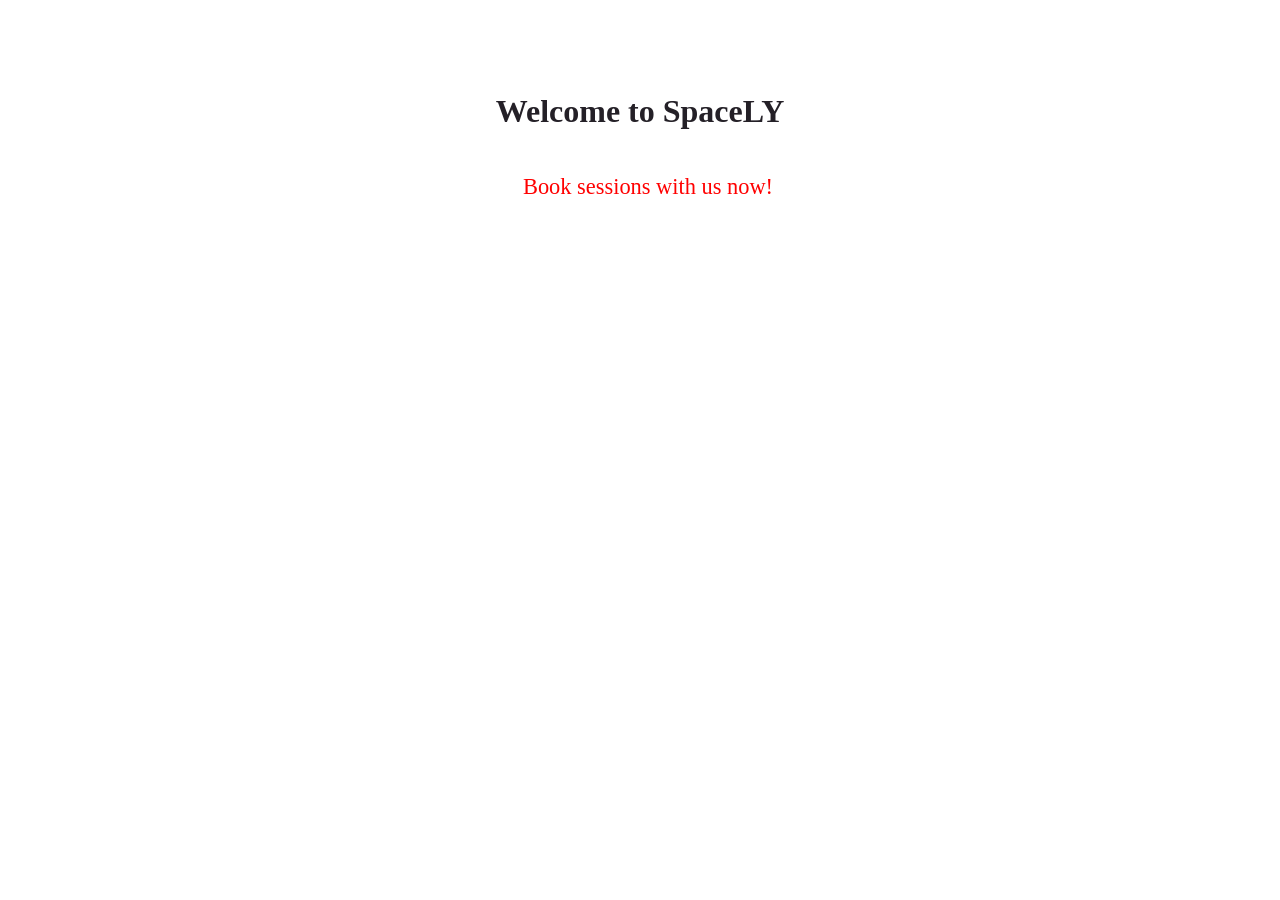
==== index.html @ 8c2fd4b5 "fixing folder" ====
<!DOCTYPE html>
<html lang="en">
<head>
    <meta charset="UTF-8">
    <meta name="viewport" content="width=device-width, initial-scale=1.0">
    <title>SpacelyApp</title>
    <link rel="stylesheet" href="css/style.css">
</head>
<body>
    <div id="intro">
        <h1 class="headingBig">Welcome to SpaceLY</h1>
        <p class="text">Book sessions with us now!</p>
        <div>
            
        </div>
    </div>
</body>
</html>
---- css/style.css ----
* {
    font-family: "Roboto", san-serif;
    color: rgb(36, 32, 39);
}

p {
    font-size: 1.4rem;
    color: green;
}

#intro {
    display: flex;
    flex-direction: column;
    justify-content: center;
    align-items: center;
    text-align: center;
    padding: 4rem;
}

.text {
    padding-left: 1rem;
    color: red;
}
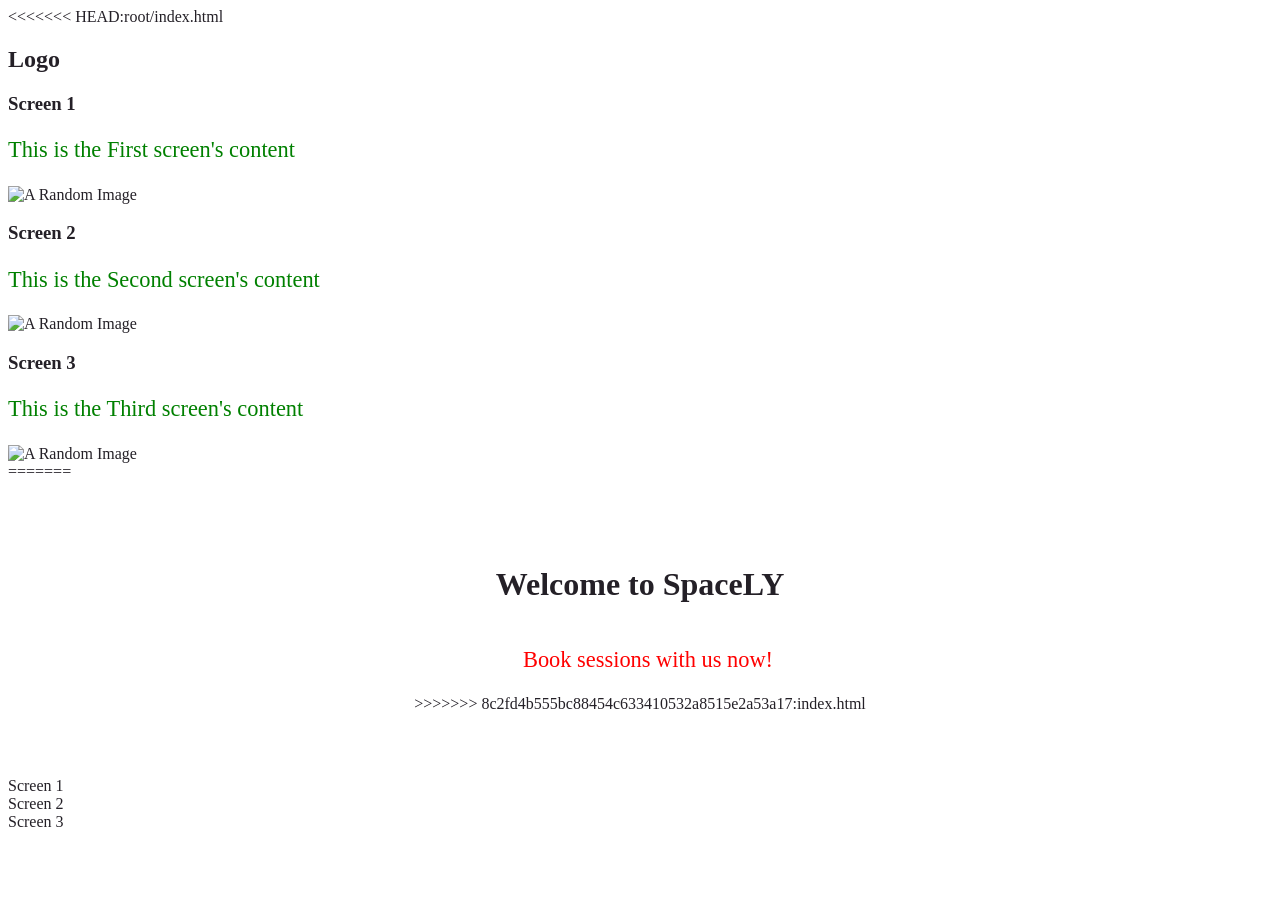
==== commit 3c57d692: "Create index.html" ====
--- a/index.html
+++ b/index.html
@@ -7,12 +7,54 @@
     <link rel="stylesheet" href="css/style.css">
 </head>
 <body>
+<<<<<<< HEAD:root/index.html
+    <div class="container">
+        <header>
+            <h2>Logo</h2>
+        </header>
+        <main>
+            <!-- SCREEN 1 -->
+            <section id="screen-1">
+                <h3>Screen 1</h3>
+                <p>This is the First screen's content</p>
+                <img src="https://picsum.photos/200/300" alt="A Random Image">
+            </section>
+
+            <!-- SCREEN 2 -->
+            <section id="screen-2">
+                <h3>Screen 2</h3>
+                <p>This is the Second screen's content</p>
+                <img src="https://picsum.photos/200/300" alt="A Random Image">
+            </section>
+
+            <!-- SCREEN 3 -->
+            <section id="screen-3">
+                <h3>Screen 3</h3>
+                <p>This is the Third screen's content</p>
+                <img src="https://picsum.photos/200/300" alt="A Random Image">
+            </section>
+
+        </main>
+=======
     <div id="intro">
         <h1 class="headingBig">Welcome to SpaceLY</h1>
         <p class="text">Book sessions with us now!</p>
         <div>
             
         </div>
+>>>>>>> 8c2fd4b555bc88454c633410532a8515e2a53a17:index.html
     </div>
+
+    <nav>
+        <div class="nav-item button-1">
+            <span>Screen 1</span>
+        </div>
+        <div class="nav-item button-2">
+            <span>Screen 2</span>
+        </div>
+        <div class="nav-item button-3">
+            <span>Screen 3</span>
+        </div>
+    </nav>
 </body>
 </html>
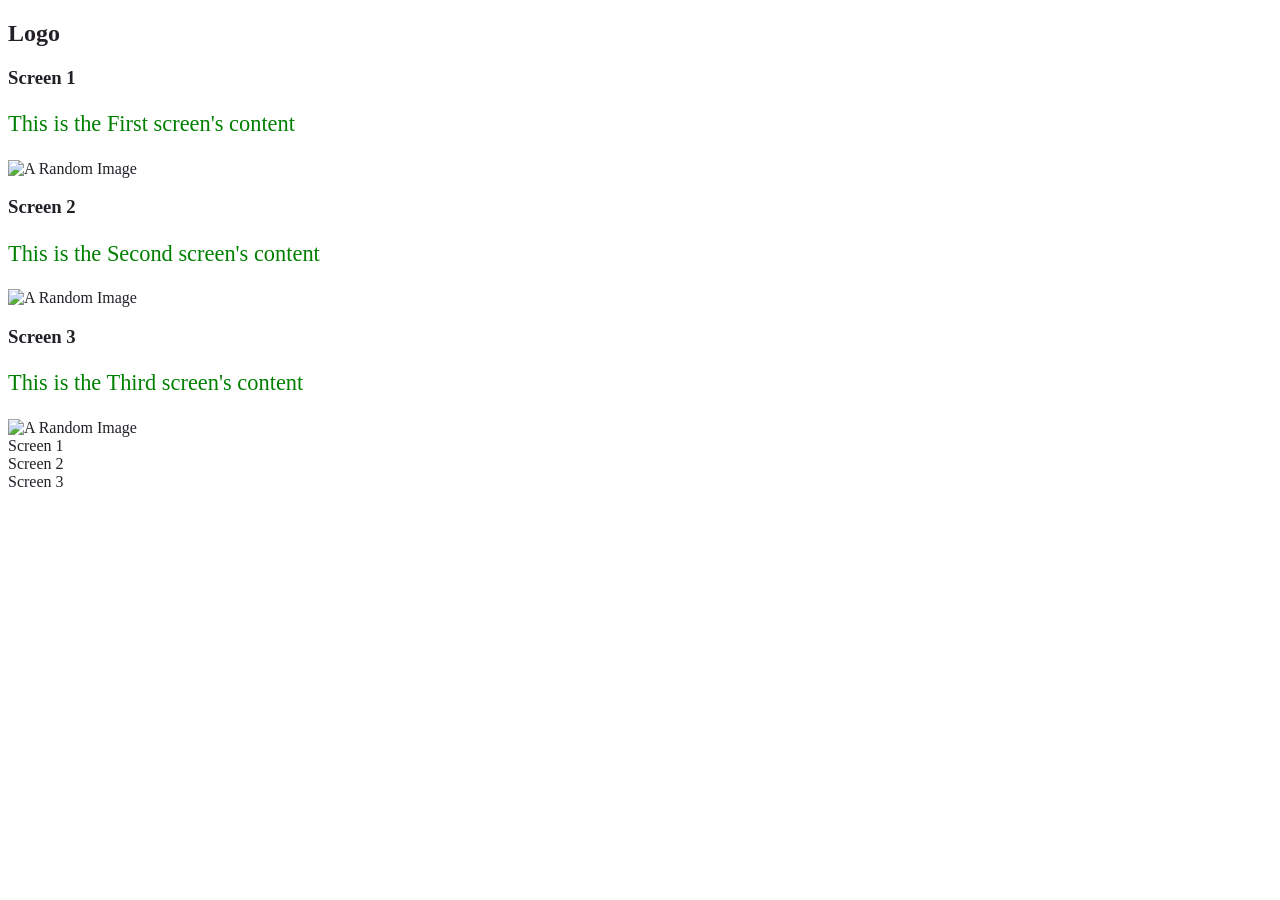
==== commit 43894d4f: "Update index.html" ====
--- a/index.html
+++ b/index.html
@@ -7,7 +7,6 @@
     <link rel="stylesheet" href="css/style.css">
 </head>
 <body>
-<<<<<<< HEAD:root/index.html
     <div class="container">
         <header>
             <h2>Logo</h2>
@@ -35,14 +34,6 @@
             </section>
 
         </main>
-=======
-    <div id="intro">
-        <h1 class="headingBig">Welcome to SpaceLY</h1>
-        <p class="text">Book sessions with us now!</p>
-        <div>
-            
-        </div>
->>>>>>> 8c2fd4b555bc88454c633410532a8515e2a53a17:index.html
     </div>
 
     <nav>
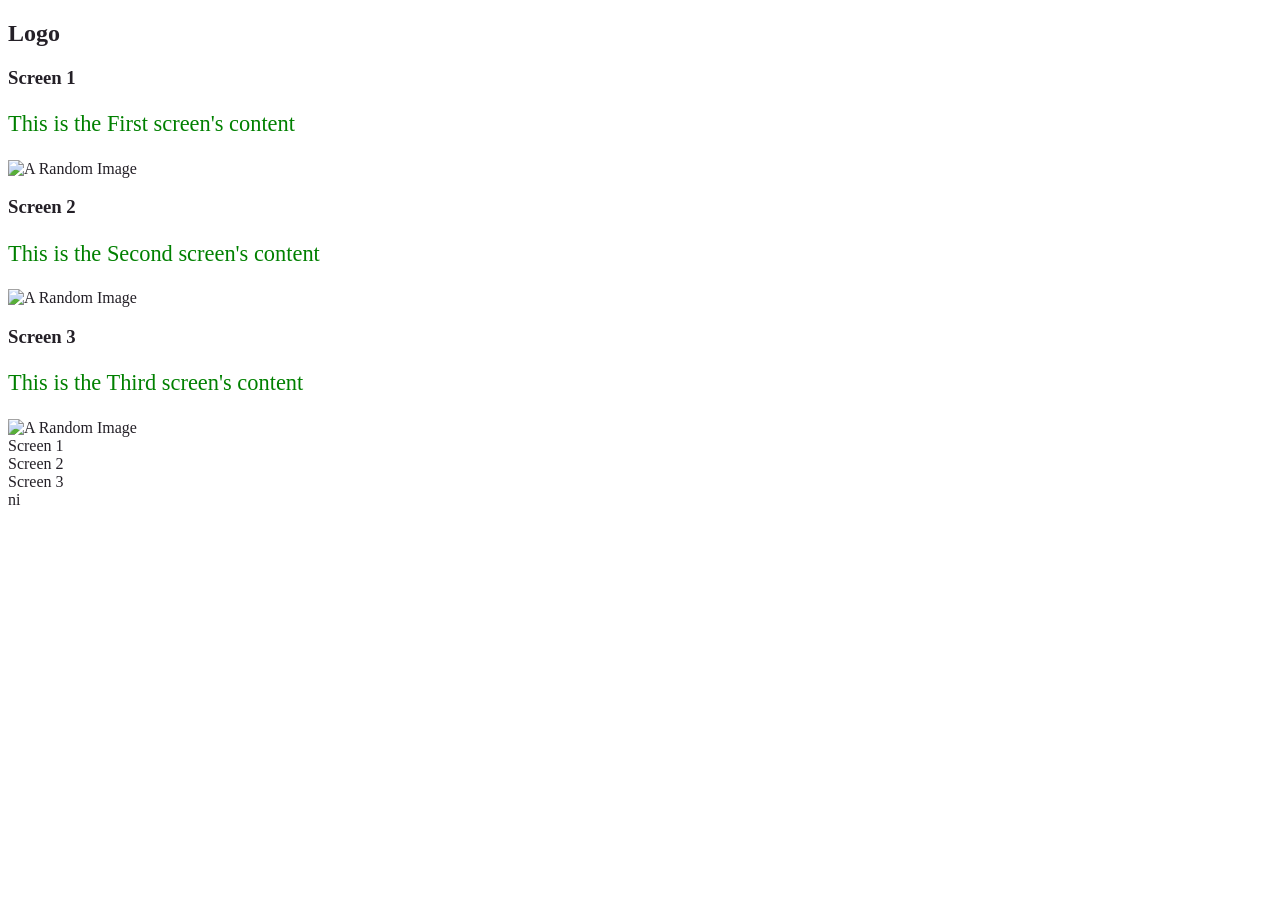
==== commit 8f8c8343: "added ni" ====
--- a/index.html
+++ b/index.html
@@ -48,4 +48,6 @@
         </div>
     </nav>
 </body>
-</html>+</html>
+
+ni
